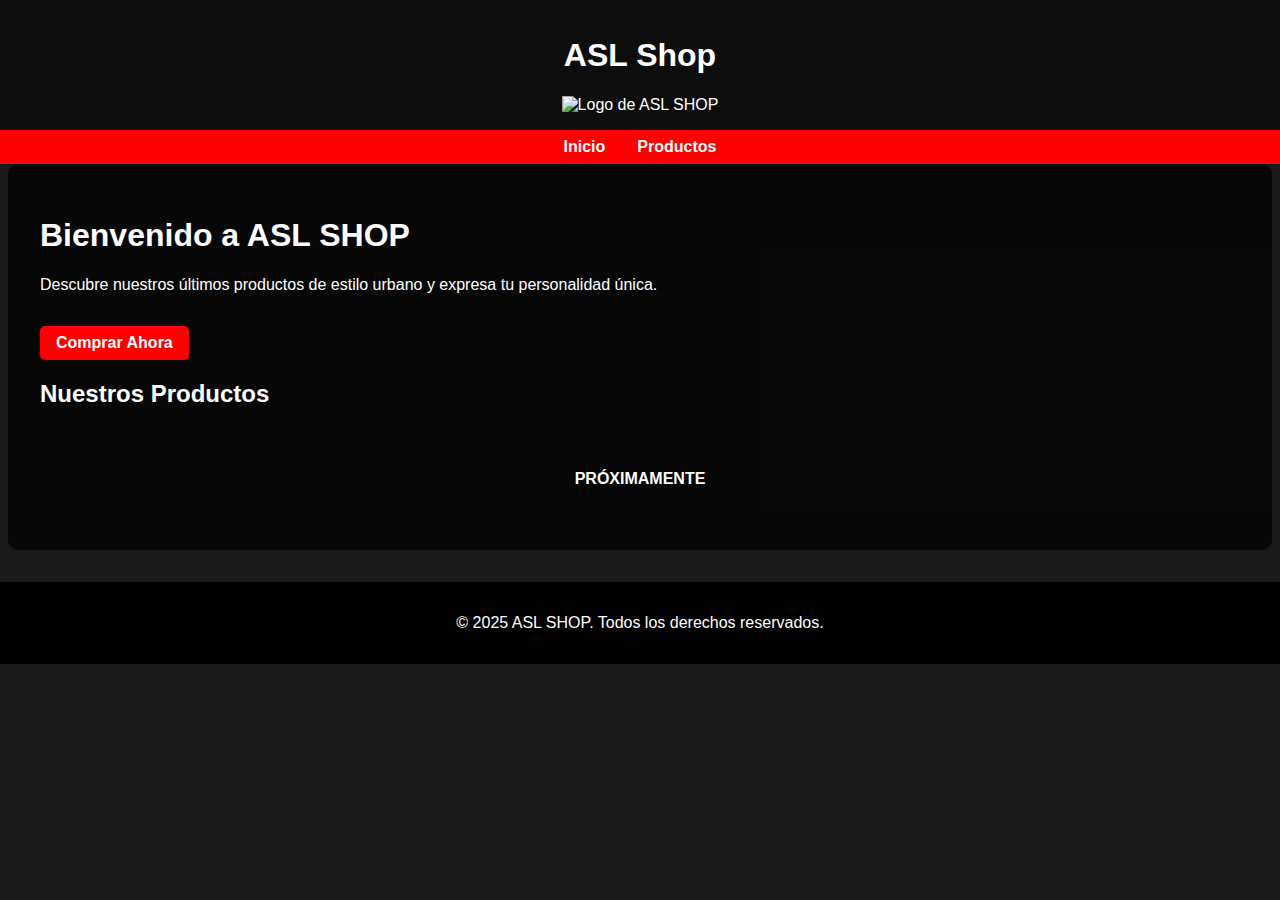
==== inicio/index.html @ 4c5d39de "Update index.html" ====
<!DOCTYPE html>
<html lang="es">
<head>
    <meta charset="UTF-8">
    <meta name="viewport" content="width=device-width, initial-scale=1.0">
    <title>ASL SHOP</title>
    <link rel="icon" href="inicio/ASL Shop.png" type="image/x-icon">
    <link rel="stylesheet" href="inicio/styles.css">
    <style>
        body {
            font-family: Arial, sans-serif;
            margin: 0;
            padding: 0;
            color: #ffffff;
            background-image: url('inicio/ASL Shop.png');
            background-size: cover;
            background-position: center;
            background-attachment: fixed;
            background-color: #1a1a1a; /* Fallback color */
        }
        .container1 {
            text-align: center;
            margin: 20px;
        }
        .p1 {
            color: white; /* Color del texto */
            margin: 10px 0; /* Espacio entre los párrafos */
        }
        header {
            padding: 1rem;
            text-align: center;
            background-color: rgba(0, 0, 0, 0.5);
        }
        .logo {
            max-width: 300px;
            width: 100%;
        }
        nav {
            background-color: #ff0000;
            padding: 0.5rem;
        }
        nav ul {
            list-style-type: none;
            padding: 0;
            margin: 0;
            display: flex;
            justify-content: center;
        }
        nav ul li {
            margin: 0 1rem;
        }
        nav ul li a {
            color: #ffffff;
            text-decoration: none;
            font-weight: bold;
        }
        main {
            padding: 2rem;
            max-width: 1200px;
            margin: 0 auto;
            background-color: rgba(0, 0, 0, 0.7);
            border-radius: 10px;
        }
        .cta-button {
            display: inline-block;
            background-color: #ff0000;
            color: #ffffff;
            padding: 0.5rem 1rem;
            text-decoration: none;
            font-weight: bold;
            border-radius: 5px;
            margin-top: 1rem;
        }
        .products {
            display: grid;
            grid-template-columns: repeat(auto-fit, minmax(200px, 1fr));
            gap: 1rem;
            margin-top: 2rem;
        }
        .product {
            background-color: rgba(51, 51, 51, 0.8);
            padding: 1rem;
            border-radius: 5px;
            text-align: center;
        }
        footer {
            background-color: #000000;
            color: #ffffff;
            text-align: center;
            padding: 1rem;
            margin-top: 2rem;
        }
    </style>
</head>
<body>
    <header>
        <h1>ASL Shop</h1>
        <img src="inicio/ASL Shop.png" alt="Logo de ASL SHOP" class="logo">
    </header>
    <nav>
        <ul>
            <li><a href="#inicio">Inicio</a></li>
            <li><a href="#productos">Productos</a></li>
        </ul>
    </nav>
    <main>
        <section id="inicio">
            <h1>Bienvenido a ASL SHOP</h1>
            <p>Descubre nuestros últimos productos de estilo urbano y expresa tu personalidad única.</p>
            <a href="#productos" class="cta-button">Comprar Ahora</a>
        </section>
        
        <section id="productos">
            <h2>Nuestros Productos</h2>
            <div class="products">
            <div class="container1">
              <p class="p1">
                <strong>
                  PRÓXIMAMENTE
                </strong>
              </p>
            </div>
            </div>
        </section>
    </main>
    <footer>
        <p>&copy; 2025 ASL SHOP. Todos los derechos reservados.</p>
    </footer>
</body>
</html>
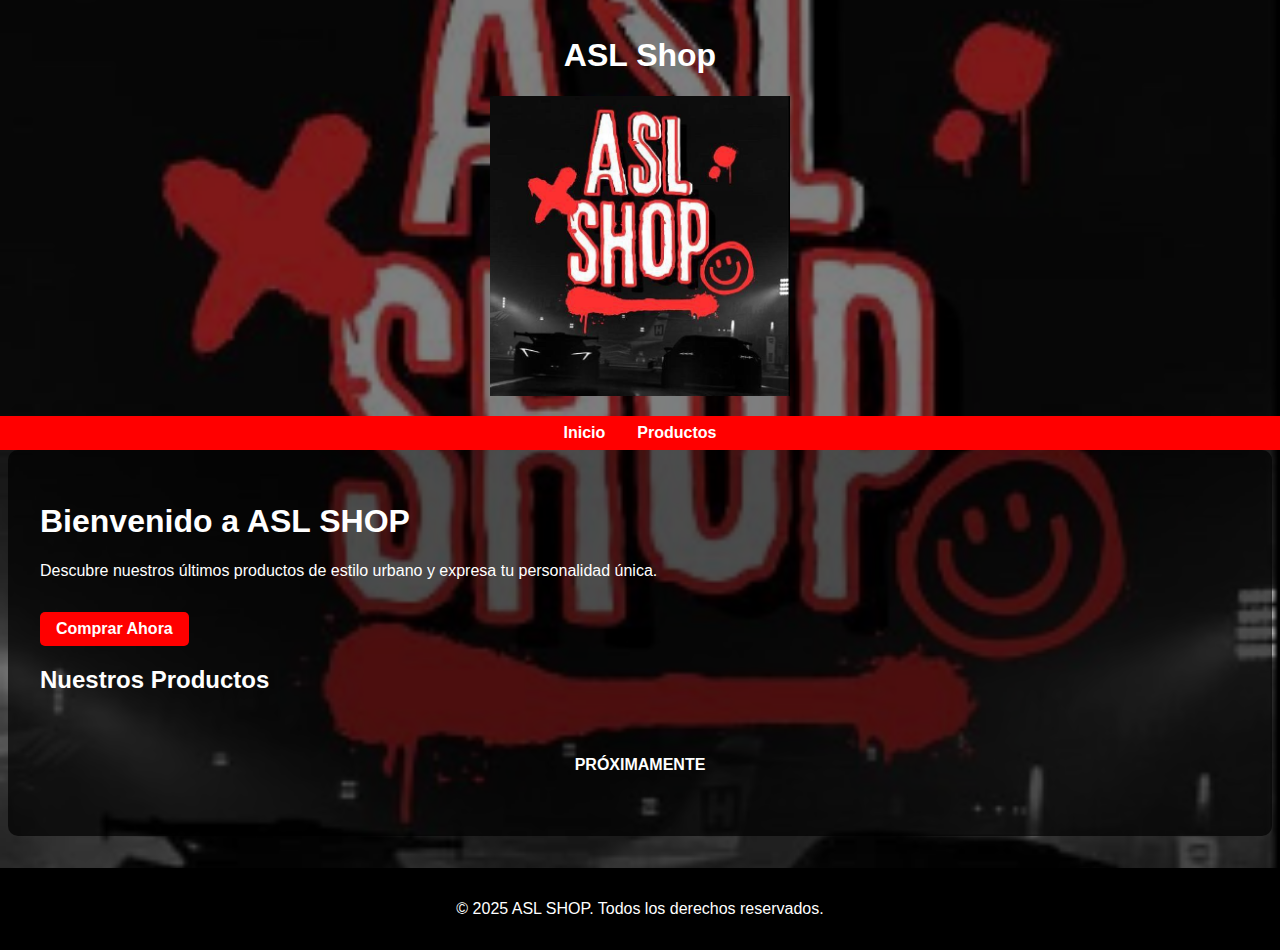
==== commit 05516995: "Update index.html" ====
--- a/inicio/index.html
+++ b/inicio/index.html
@@ -4,15 +4,14 @@
     <meta charset="UTF-8">
     <meta name="viewport" content="width=device-width, initial-scale=1.0">
     <title>ASL SHOP</title>
-    <link rel="icon" href="inicio/ASL Shop.png" type="image/x-icon">
-    <link rel="stylesheet" href="inicio/styles.css">
+    <link rel="icon" href="ASL Shop.png" type="image/x-icon">
     <style>
         body {
             font-family: Arial, sans-serif;
             margin: 0;
             padding: 0;
             color: #ffffff;
-            background-image: url('inicio/ASL Shop.png');
+            background-image: url('ASL Shop.png');
             background-size: cover;
             background-position: center;
             background-attachment: fixed;
@@ -95,7 +94,7 @@
 <body>
     <header>
         <h1>ASL Shop</h1>
-        <img src="inicio/ASL Shop.png" alt="Logo de ASL SHOP" class="logo">
+        <img src="ASL Shop.png" alt="Logo de ASL SHOP" class="logo">
     </header>
     <nav>
         <ul>
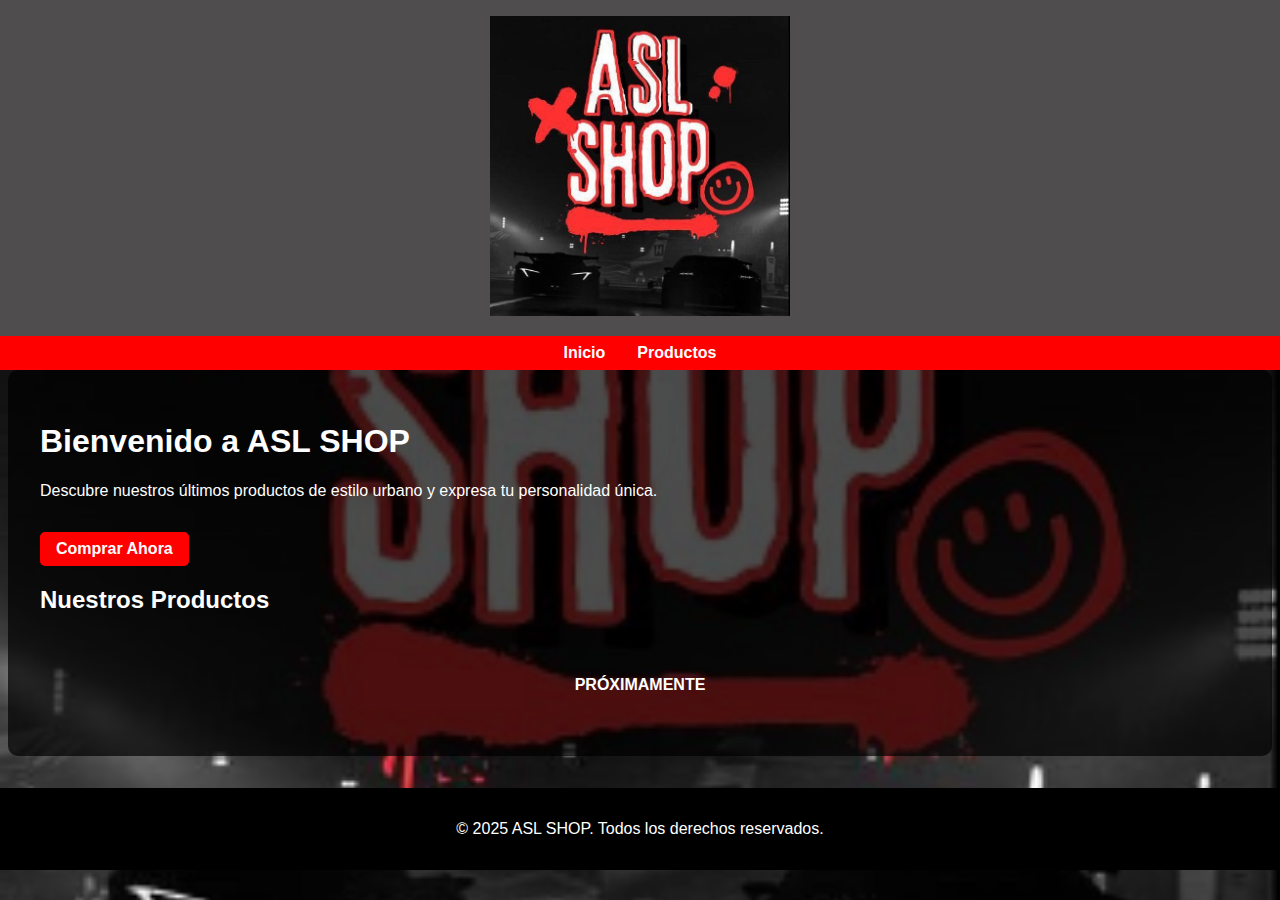
==== commit 7259a26b: "Update index.html" ====
--- a/inicio/index.html
+++ b/inicio/index.html
@@ -28,7 +28,7 @@
         header {
             padding: 1rem;
             text-align: center;
-            background-color: rgba(0, 0, 0, 0.5);
+            background-color: #4f4d4d;
         }
         .logo {
             max-width: 300px;
@@ -93,7 +93,6 @@
 </head>
 <body>
     <header>
-        <h1>ASL Shop</h1>
         <img src="ASL Shop.png" alt="Logo de ASL SHOP" class="logo">
     </header>
     <nav>
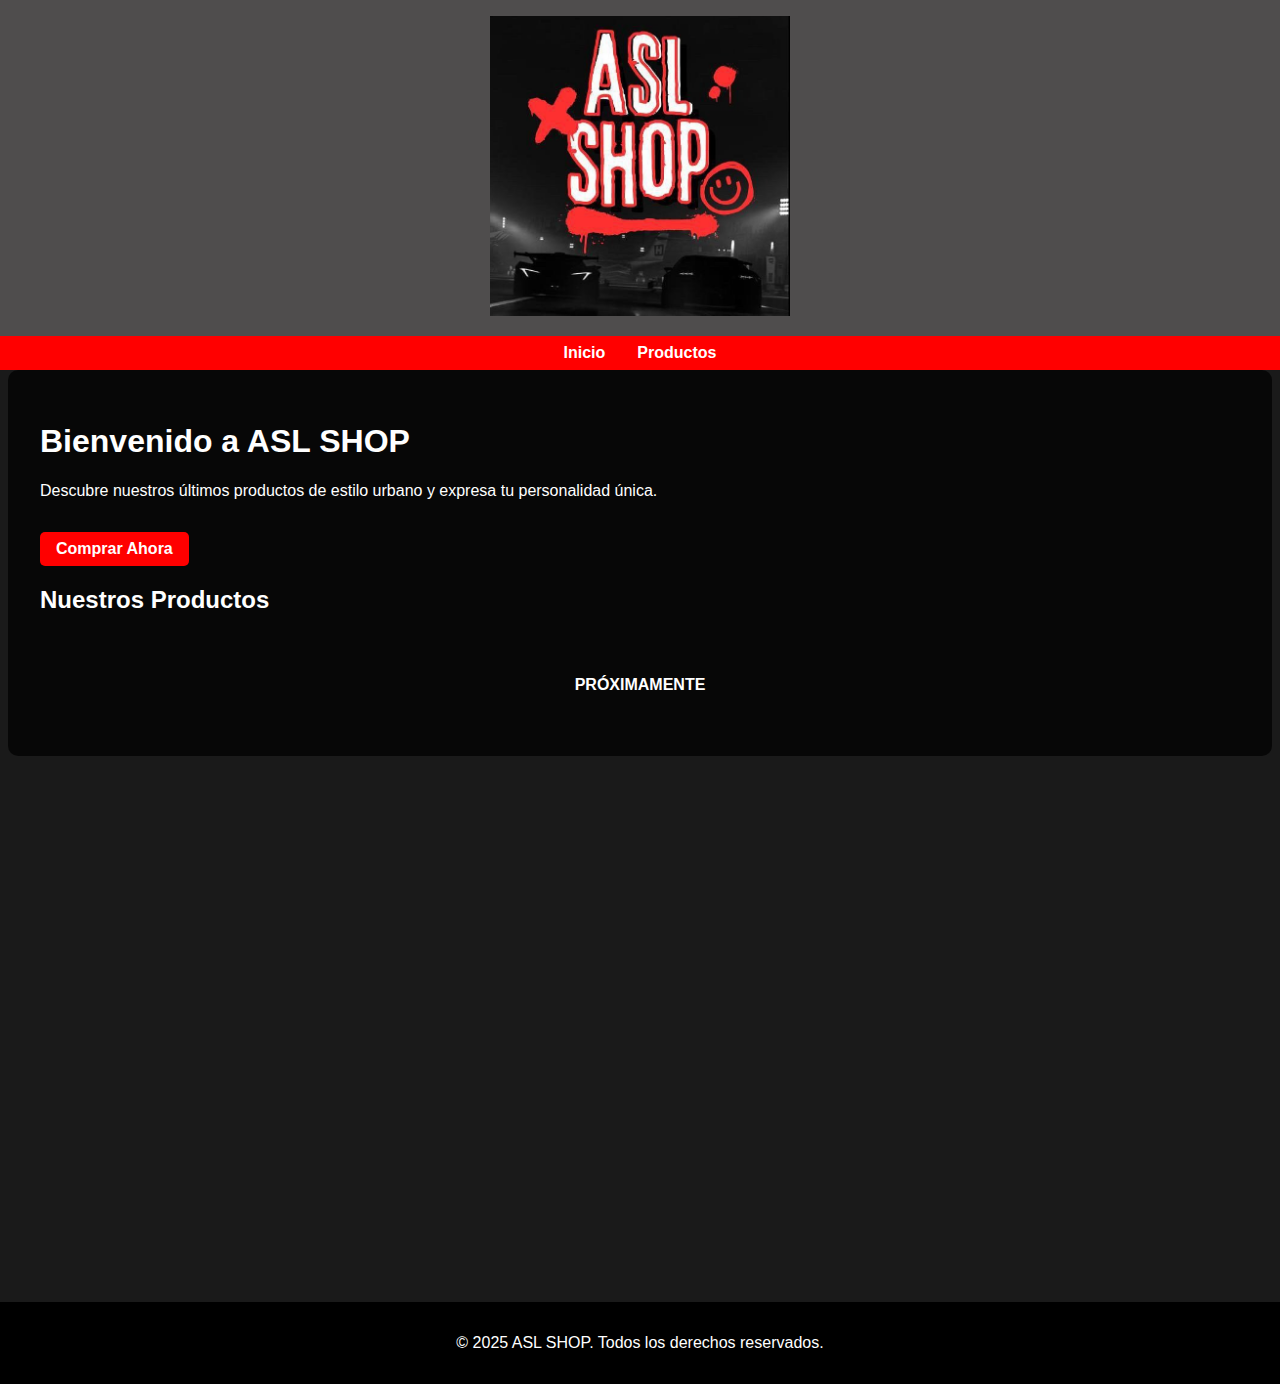
==== commit eb341d68: "index.html" ====
--- a/inicio/index.html
+++ b/inicio/index.html
@@ -10,12 +10,16 @@
             font-family: Arial, sans-serif;
             margin: 0;
             padding: 0;
+            background-color: #1a1a1a;
             color: #ffffff;
-            background-image: url('ASL Shop.png');
-            background-size: cover;
-            background-position: center;
-            background-attachment: fixed;
-            background-color: #1a1a1a; /* Fallback color */
+        }
+        .section1 {
+        background-image: url('ruta/a/tu/imagen.jpg');
+        background-size: cover; /* Ajusta la imagen al tamaño de la sección */
+        background-repeat: no-repeat; /* Evita que se repita la imagen */
+        background-position: center; /* Centra la imagen */
+        height: 100vh; /* Ajusta la altura según lo necesites */
+        color: white; /* Cambia el color del texto si es necesario */
         }
         .container1 {
             text-align: center;
@@ -101,26 +105,28 @@
             <li><a href="#productos">Productos</a></li>
         </ul>
     </nav>
-    <main>
-        <section id="inicio">
-            <h1>Bienvenido a ASL SHOP</h1>
-            <p>Descubre nuestros últimos productos de estilo urbano y expresa tu personalidad única.</p>
-            <a href="#productos" class="cta-button">Comprar Ahora</a>
-        </section>
+    <section class="section1">
+        <main>
+            <section id="inicio">
+                <h1>Bienvenido a ASL SHOP</h1>
+                <p>Descubre nuestros últimos productos de estilo urbano y expresa tu personalidad única.</p>
+                <a href="#productos" class="cta-button">Comprar Ahora</a>
+            </section>
         
-        <section id="productos">
-            <h2>Nuestros Productos</h2>
-            <div class="products">
-            <div class="container1">
-              <p class="p1">
-                <strong>
-                  PRÓXIMAMENTE
-                </strong>
-              </p>
-            </div>
-            </div>
-        </section>
-    </main>
+            <section id="productos">
+                <h2>Nuestros Productos</h2>
+                <div class="products">
+                <div class="container1">
+                  <p class="p1">
+                    <strong>
+                      PRÓXIMAMENTE
+                    </strong>
+                  </p>
+                </div>
+                </div>
+            </section>
+        </main>
+    </section>
     <footer>
         <p>&copy; 2025 ASL SHOP. Todos los derechos reservados.</p>
     </footer>
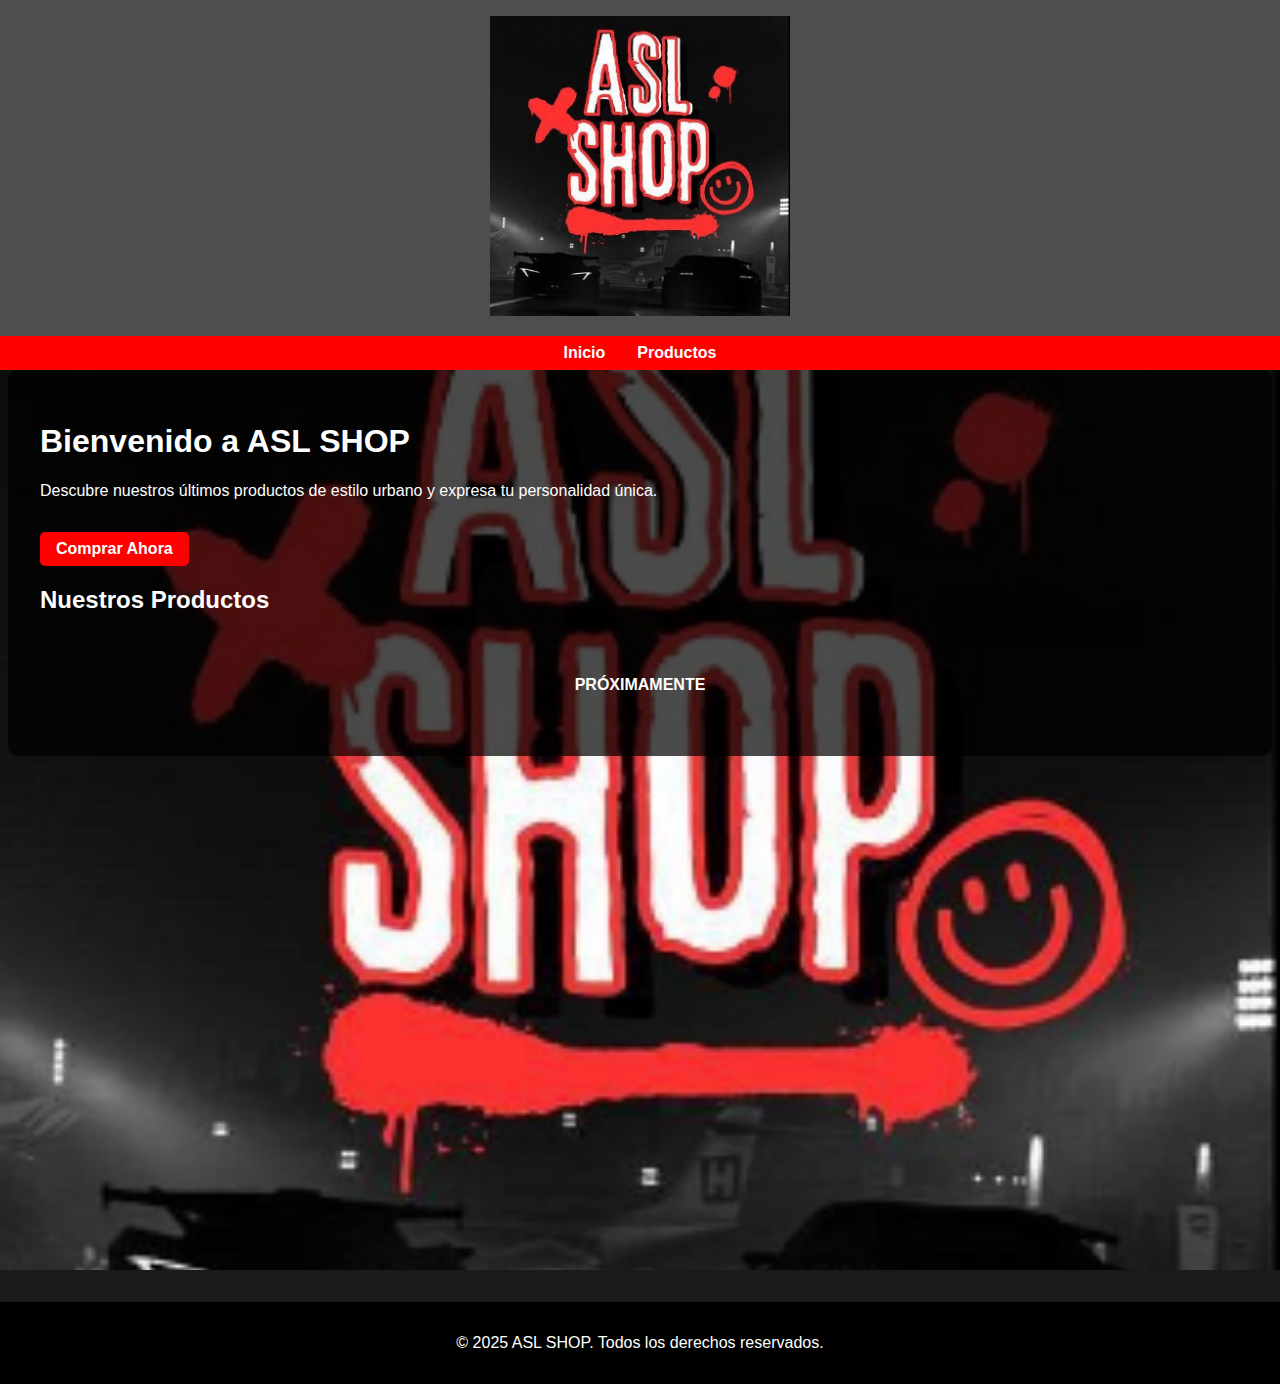
==== commit f78ded02: "index.html" ====
--- a/inicio/index.html
+++ b/inicio/index.html
@@ -14,7 +14,7 @@
             color: #ffffff;
         }
         .section1 {
-        background-image: url('ruta/a/tu/imagen.jpg');
+        background-image: url('ASL Shop.png');
         background-size: cover; /* Ajusta la imagen al tamaño de la sección */
         background-repeat: no-repeat; /* Evita que se repita la imagen */
         background-position: center; /* Centra la imagen */
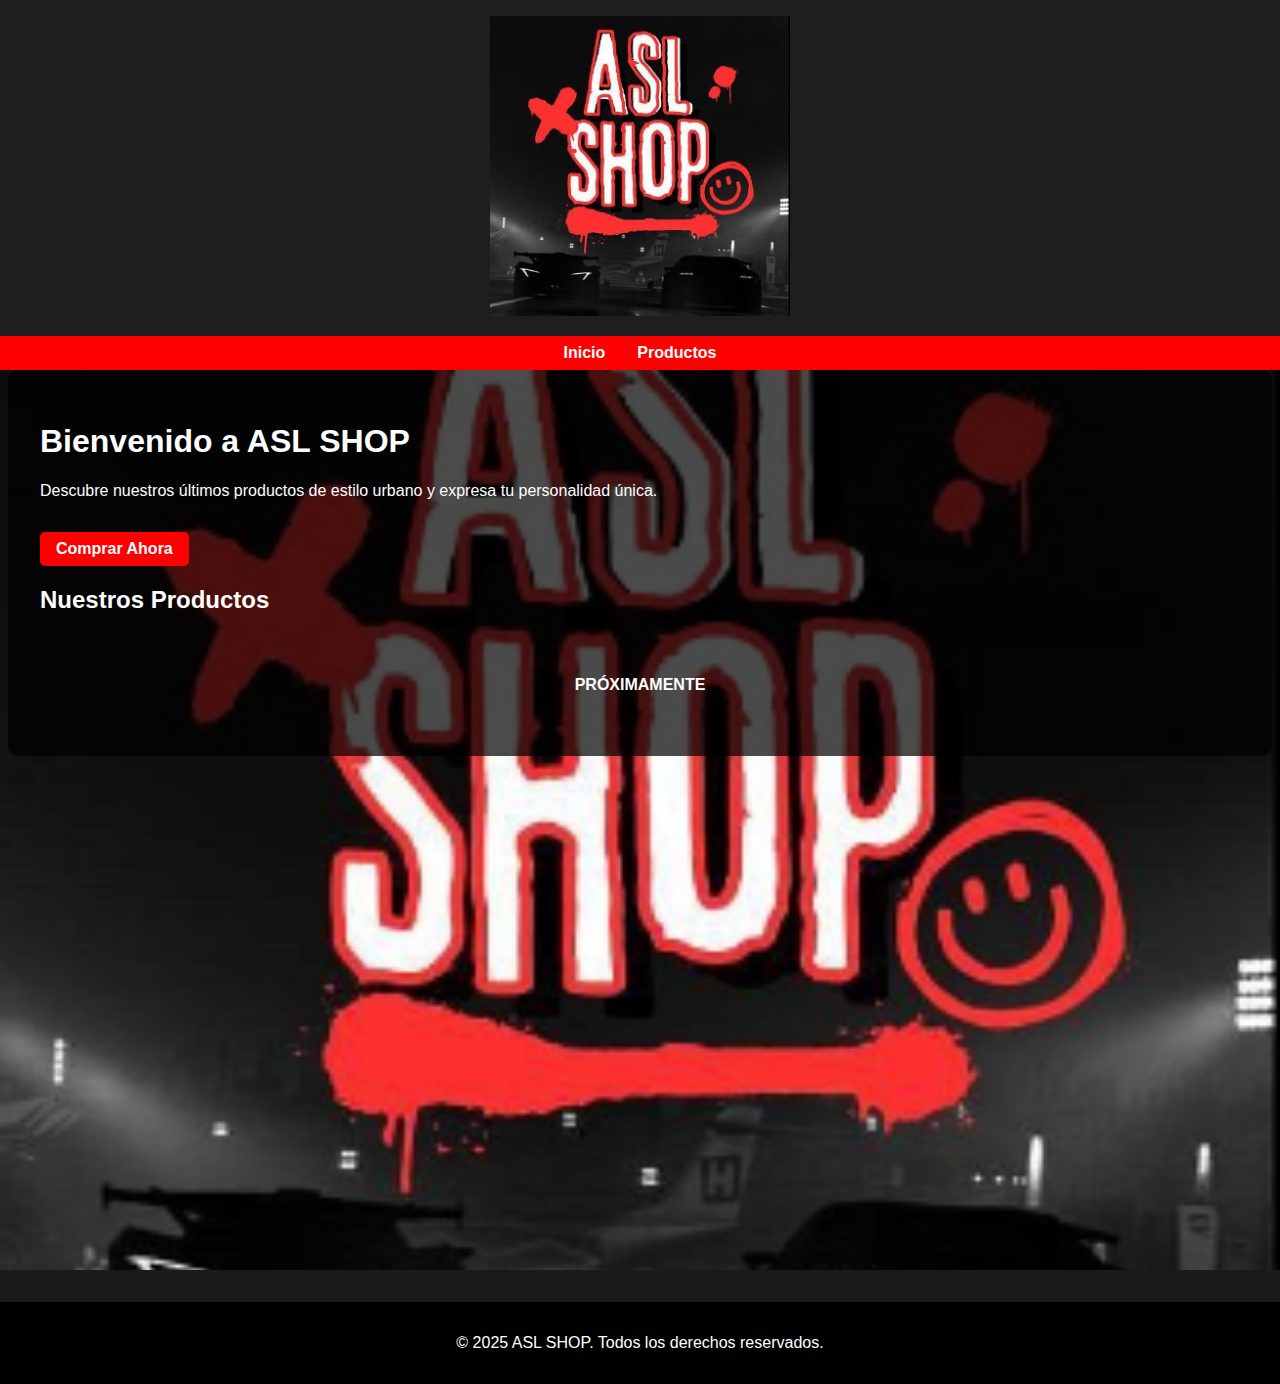
==== commit fd2b3f1f: "index.html" ====
--- a/inicio/index.html
+++ b/inicio/index.html
@@ -32,7 +32,7 @@
         header {
             padding: 1rem;
             text-align: center;
-            background-color: #4f4d4d;
+            background-color: #1e1e1e;
         }
         .logo {
             max-width: 300px;
